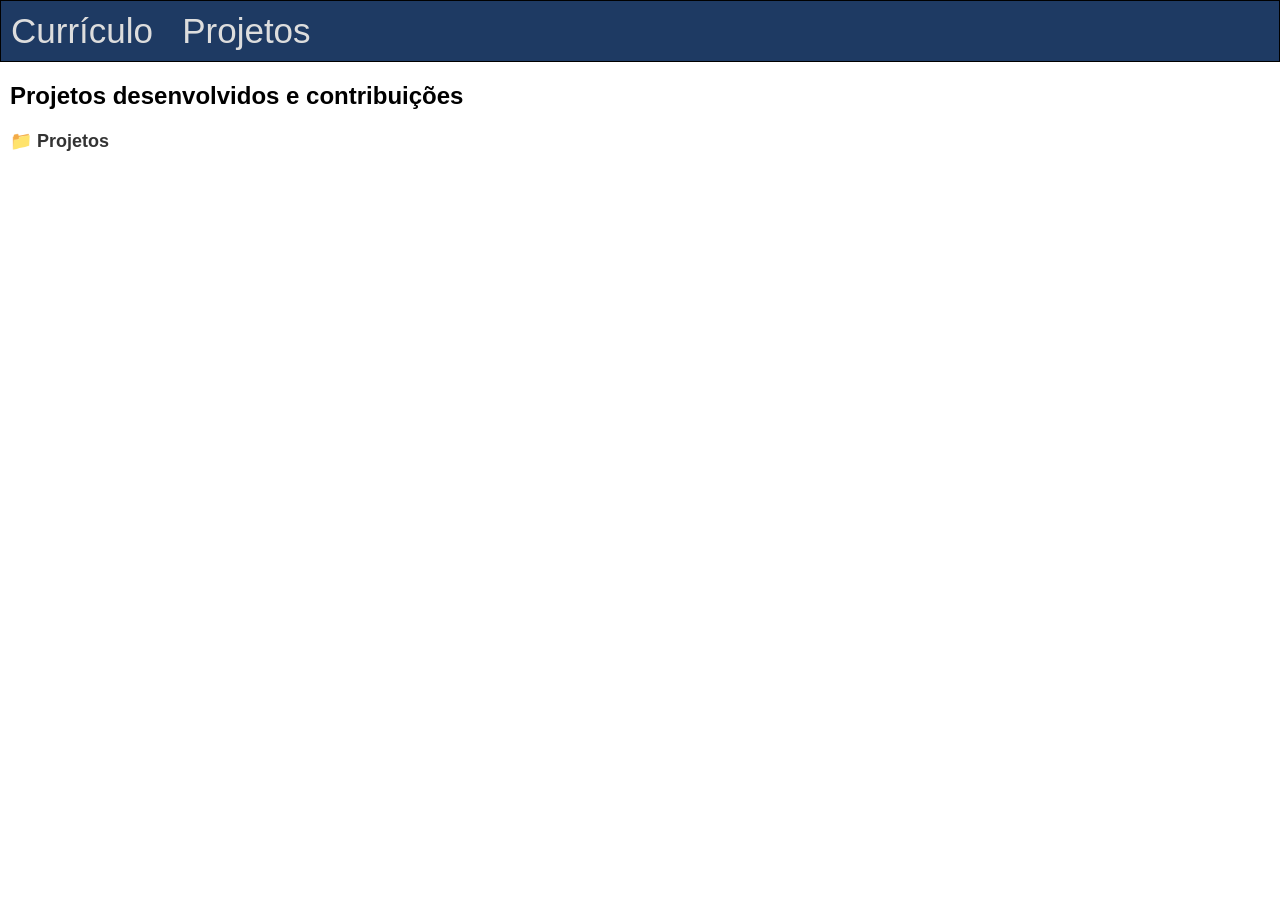
==== Projetos.html @ 7642592d "Update Projetos.html" ====
<!DOCTYPE html>
<html lang="pt-br">
<head>
  <meta charset="UTF-8">
  <title>Projetos</title>
  <style>
    body {
      font-family: Arial, sans-serif;
      margin-top: unset;
      margin-right: unset;
      margin-left: unset;

    }

    .folder {
      cursor: pointer;
      display: flex;
      align-items: center;
      gap: 8px;
      font-size: 18px;
      font-weight: bold;
      color: #333;
      user-select: none;
    }

    .projects {
      display: none;
      margin-left: 28px;
      margin-top: 8px;
      padding: 8px;
      border-left: 2px solid #666;
    }

    .projects ul {
      list-style: none;
      padding: 0;
    }

    .projects li {
      margin-bottom: 6px;
    }

    .projects a {
      text-decoration: none;
      color: #0077cc;
    }

    .projects a:hover {
      text-decoration: underline;
    }

    .Navbar a {
  color: #ddd;              
  text-decoration: none;    
}

.Navbar a:hover {
   color: #66b3ff;      
}

  </style>
</head>
<body>

<header> 
  <nav class="Navbar" style="background-color: #1e3a63; padding: 10px; font-size: 35px; border: solid 1px black;">
    <a href='index.html'>Currículo</a>
    <span>&nbsp;</span>
    <a href='Projetos.html'>Projetos</a>
    <!-- <a href='/contato'>Contato</a> -->
  </nav>
</header>


<!-- Projetos/Ajudas/Trabalhos -->
  <div style="margin-left: 10px;">

 <h2>Projetos desenvolvidos e contribuições</h2> 

  </div>
  
  <div style="margin-left: 10px;" class="folder" onclick="toggleProjects()">
    📁 Projetos
  </div>

  <div style="margin-left: 10px;" class="projects" id="projects">
    <ul>
      <li>🚀 Site Cusco — <a href="https://www.novohamburgo.rs.gov.br/cusco" target="_blank">Site Cusco Prefeitura</a><p>Site Cusco – Prefeitura - Criação de páginas internas utilizando Drupal, CSS e layout institucional.
</p></li>
      <li>💻 Formulários — <a href="https://www.novohamburgo.rs.gov.br/form/processo-seletivo-publico-simpl2" target="_blank">Formulários Prefeitura</a><p>Formulários internos – Prefeitura - Desenvolvimento de formulários personalizados para diferentes setores. Alguns formulário são externos, abertos para o público, outros já são internos, então está sempre fechando e abrindo, ficando difícil colocar apenas um link de formulário. Ao todo fiz 68 formulários para a Prefeitura.</p></li>
      <li>📱 GitHub — <a href="https://github.com/thales-boardman?tab=repositories" target="_blank">Ver no GitHub</a><p>Os projetos principais são: <br><br>• Assinatura Institucional - Gerador de assinatura usado por servidores públicos;<br><br>• Landing Page “Obra Fácil” (Projeto do Instituto Evoluir) - Projeto de curso com boas práticas de HTML/CSS;<br><br>• Site WordPress (Mixmob) - Criação, configuração e ajustes de navegação;<br><br>• Automação para a classificação de nóticias, tanto usando Python quanto as API's do Clarity e do Google Analytics e inserindo todas as informações em uma planilha;<br><br>• Automação na coleta de e-mails e classificação dos mesmos (OBS: Via código e palavras chaves não foi de grande sucesso a classificação, então, em último caso, comecei a classificar todos os e-mails a mão, assim retirando lixos eletrônicos e separando eles dos e-mails importantes);<br><br>• Virei um Teste para testar as funcionalidades do novo site da Femictec, site esse feito com o Strapi.</p></li>
      <li>💻 Nova Intranet — <a href="https://www.youtube.com/watch?v=ZHB-f88vuvU" target="_blank">Nova Intranet</a><p>Projeto ainda em andamento, demonstrado através do vídeo criado pela equipe. Desenvolvimento de modelo inicial para a nova intranet institucional utilizando CodeIgniter 4. Atuei na implementação de:

<br><br>• Footer responsivo
<br><br>• Sistema de busca de arquivos e ramais
<br><br>• Página de login
<br><br>• Upload, renomeação e exclusão de arquivos
<br><br>• Atualização e gerenciamento de ramais através do banco de dados
<br><br>• Botão contraste
<br><br>• Avisos de "Sair sem salvar" e de "Excluir ramal", aparecem na tela avisando ao usuário
<br><br>• Botões de aumentar e diminuir a fonte do site todo
<br><br>• Botão de ver mais opções no ramal, como por exemplo "Copiar e-mail, editar e excluir"
<br><br>• Alertas "Cadastro salvo com sucesso - verde", "Ocorreu um erro em sua solicitação - vermelho" e "Ocorreu um erro em sua solicitação - amarelo"

<br><br>O projeto tem como <u>objetivo</u> substituir a intranet anterior, que apresentava conteúdo desatualizado e baixa usabilidade.</p></li>
    </ul>
  </div>

  <script>
    function toggleProjects() {
      const section = document.getElementById("projects");
      section.style.display = section.style.display === "block" ? "none" : "block";
    }
  </script>
</body>
</html>
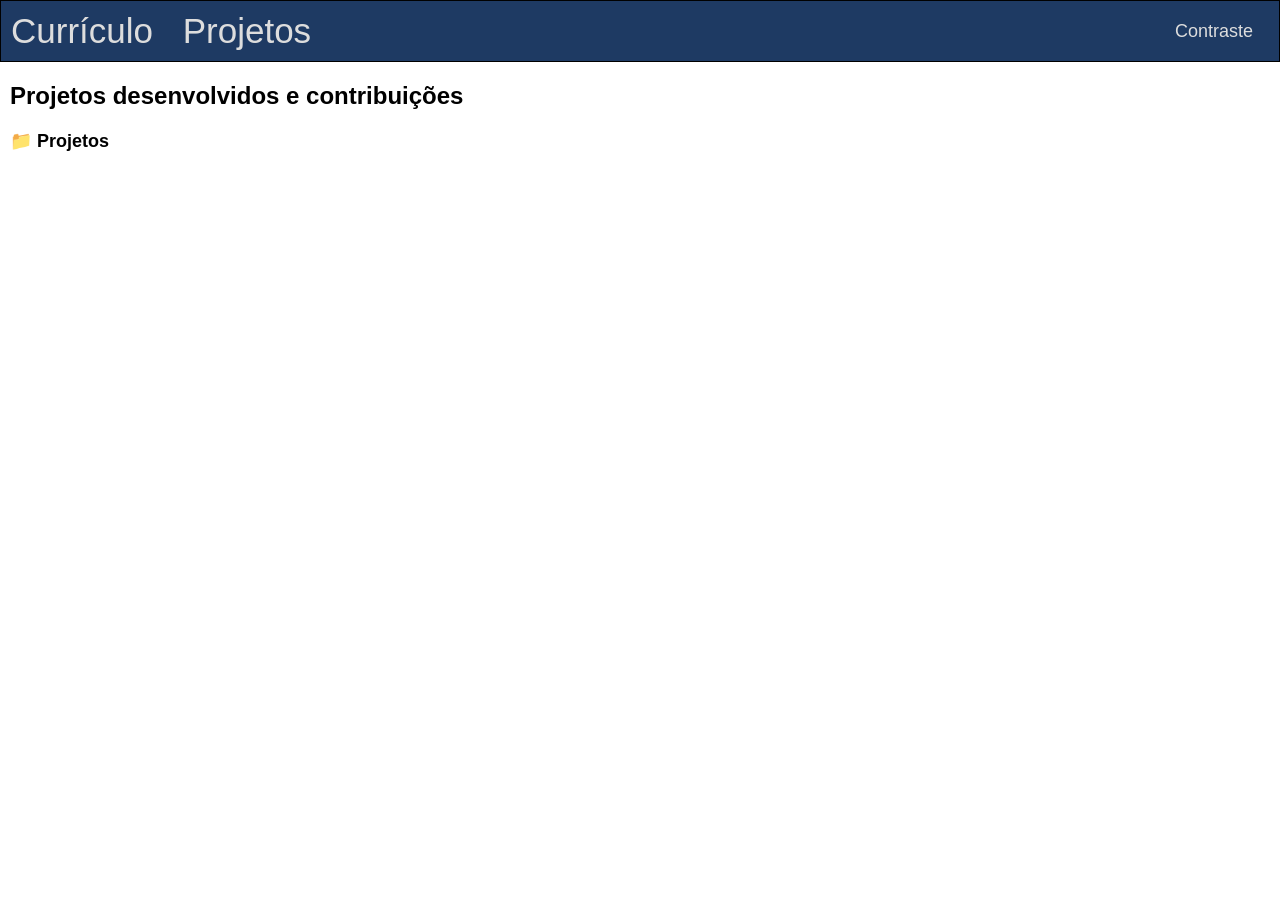
==== commit 3fd13a85: "Refactor Projetos.html for responsiveness and dark mode Updated HTML structure and added responsive " ====
--- a/Projetos.html
+++ b/Projetos.html
@@ -2,73 +2,34 @@
 <html lang="pt-br">
 <head>
   <meta charset="UTF-8">
+  <meta name="viewport" content="width=device-width, initial-scale=1.0">
   <title>Projetos</title>
-  <style>
-    body {
-      font-family: Arial, sans-serif;
-      margin-top: unset;
-      margin-right: unset;
-      margin-left: unset;
-
-    }
-
-    .folder {
-      cursor: pointer;
-      display: flex;
-      align-items: center;
-      gap: 8px;
-      font-size: 18px;
-      font-weight: bold;
-      color: #333;
-      user-select: none;
-    }
-
-    .projects {
-      display: none;
-      margin-left: 28px;
-      margin-top: 8px;
-      padding: 8px;
-      border-left: 2px solid #666;
-    }
-
-    .projects ul {
-      list-style: none;
-      padding: 0;
-    }
-
-    .projects li {
-      margin-bottom: 6px;
-    }
-
-    .projects a {
-      text-decoration: none;
-      color: #0077cc;
-    }
-
-    .projects a:hover {
-      text-decoration: underline;
-    }
-
-    .Navbar a {
-  color: #ddd;              
-  text-decoration: none;    
-}
-
-.Navbar a:hover {
-   color: #66b3ff;      
-}
-
-  </style>
+  <link rel="stylesheet" href="styleproject.css">
 </head>
 <body>
 
-<header> 
-  <nav class="Navbar" style="background-color: #1e3a63; padding: 10px; font-size: 35px; border: solid 1px black;">
-    <a href='index.html'>Currículo</a>
-    <span>&nbsp;</span>
-    <a href='Projetos.html'>Projetos</a>
-    <!-- <a href='/contato'>Contato</a> -->
-  </nav>
+<header>
+    <nav class="Navbar">
+
+        <div class="logo">
+            <a href="index.html">Currículo</a>
+            <a href="Projetos.html">Projetos</a>
+        </div>
+
+        <div class="menu-mobile" id="menu-mobile">
+            <a href="index.html">Currículo</a>
+            <a href="Projetos.html">Projetos</a>
+        </div>
+
+        <button id="toggle-theme" class="contraste-btn">
+            Contraste
+        </button>
+
+        <button class="hamburger" id="hamburger">
+            ☰
+        </button>
+
+    </nav>
 </header>
 
 
@@ -79,7 +40,7 @@
 
   </div>
   
-  <div style="margin-left: 10px;" class="folder" onclick="toggleProjects()">
+  <div class="folder" onclick="toggleProjects()">
     📁 Projetos
   </div>
 
@@ -88,7 +49,7 @@
       <li>🚀 Site Cusco — <a href="https://www.novohamburgo.rs.gov.br/cusco" target="_blank">Site Cusco Prefeitura</a><p>Site Cusco – Prefeitura - Criação de páginas internas utilizando Drupal, CSS e layout institucional.
 </p></li>
       <li>💻 Formulários — <a href="https://www.novohamburgo.rs.gov.br/form/processo-seletivo-publico-simpl2" target="_blank">Formulários Prefeitura</a><p>Formulários internos – Prefeitura - Desenvolvimento de formulários personalizados para diferentes setores. Alguns formulário são externos, abertos para o público, outros já são internos, então está sempre fechando e abrindo, ficando difícil colocar apenas um link de formulário. Ao todo fiz 68 formulários para a Prefeitura.</p></li>
-      <li>📱 GitHub — <a href="https://github.com/thales-boardman?tab=repositories" target="_blank">Ver no GitHub</a><p>Os projetos principais são: <br><br>• Assinatura Institucional - Gerador de assinatura usado por servidores públicos;<br><br>• Landing Page “Obra Fácil” (Projeto do Instituto Evoluir) - Projeto de curso com boas práticas de HTML/CSS;<br><br>• Site WordPress (Mixmob) - Criação, configuração e ajustes de navegação;<br><br>• Automação para a classificação de nóticias, tanto usando Python quanto as API's do Clarity e do Google Analytics e inserindo todas as informações em uma planilha;<br><br>• Automação na coleta de e-mails e classificação dos mesmos (OBS: Via código e palavras chaves não foi de grande sucesso a classificação, então, em último caso, comecei a classificar todos os e-mails a mão, assim retirando lixos eletrônicos e separando eles dos e-mails importantes);<br><br>• Virei um Teste para testar as funcionalidades do novo site da Femictec, site esse feito com o Strapi.</p></li>
+      <li>📱 GitHub — <a href="https://github.com/thales-boardman?tab=repositories" target="_blank">Ver no GitHub</a><p>Os projetos principais são: <br><br>• Assinatura Institucional - Gerador de assinatura usado por servidores públicos;<br><br>• Landing Page “Obra Fácil” (Projeto do Instituto Evoluir) - Projeto de curso com boas práticas de HTML/CSS;<br><br>• Site WordPress (Mixmob) - Criação, configuração e ajustes de navegação;<br><br>• Automação para a classificação de nóticias, tanto usando Python quanto as API's do Clarity e do Google Analytics e inserindo todas as informações em uma planilha;<br><br>• Automação na coleta de e-mails e classificação dos mesmos (OBS: Via código e palavras chaves não foi de grande sucesso a classificação, então, em último caso, comecei a classificar todos os e-mails a mão, assim retirando lixos eletrônicos e separando eles dos e-mails importantes).</p></li>
       <li>💻 Nova Intranet — <a href="https://www.youtube.com/watch?v=ZHB-f88vuvU" target="_blank">Nova Intranet</a><p>Projeto ainda em andamento, demonstrado através do vídeo criado pela equipe. Desenvolvimento de modelo inicial para a nova intranet institucional utilizando CodeIgniter 4. Atuei na implementação de:
 
 <br><br>• Footer responsivo
@@ -112,6 +73,49 @@
       section.style.display = section.style.display === "block" ? "none" : "block";
     }
   </script>
+
+<script>
+
+
+    const btn = document.getElementById('toggle-theme');
+    const body = document.body;
+
+    // Se existir preferência salva, aplica
+    if (localStorage.getItem('dark-mode') === 'true') {
+        body.classList.add('dark-mode');
+    }
+
+    btn.addEventListener('click', function () {
+        body.classList.toggle('dark-mode');
+
+        // Salva a preferência do usuário
+        localStorage.setItem('dark-mode', body.classList.contains('dark-mode'));
+    });
+
+
+</script>
+
+
+
+<script>
+
+const hamburger = document.getElementById("hamburger");
+const menu = document.getElementById("menu-mobile");
+
+hamburger.addEventListener("click", () => {
+
+    menu.classList.toggle("ativo");
+
+    if(menu.classList.contains("ativo")){
+        hamburger.textContent="✖";
+    }else{
+        hamburger.textContent="☰";
+    }
+
+});
+
+</script>
+
 </body>
 </html>
 
--- a/styleproject.css
+++ b/styleproject.css
@@ -0,0 +1,193 @@
+body {
+      font-family: Arial, sans-serif;
+      margin-top: unset;
+      margin-right: unset;
+      margin-left: unset;
+
+    }
+
+    .folder {
+      cursor: pointer;
+      display: flex;
+      align-items: center;
+      gap: 8px;
+      font-size: 18px;
+      font-weight: bold;
+      color: #000000;
+      user-select: none;
+      margin-left: 10px;
+    }
+
+    .projects {
+      display: none;
+      margin-left: 28px;
+      margin-top: 8px;
+      padding: 8px;
+      border-left: 2px solid #666;
+    }
+
+    .projects ul {
+      list-style: none;
+      padding: 0;
+    }
+
+    .projects li {
+      margin-bottom: 6px;
+    }
+
+    .projects a {
+      text-decoration: none;
+      color: #0077cc;
+    }
+
+    .projects a:hover {
+      text-decoration: underline;
+    }
+
+.Navbar {
+    display: flex;
+    align-items: center;
+    background-color: #1e3a63;
+    padding: 10px;
+    font-size: 35px;
+    border: solid 1px black;
+}
+
+.Navbar a {
+  color: #ddd;              
+  text-decoration: none;    
+  margin-right: 20px;
+}
+
+.Navbar a:hover {
+   color: #66b3ff;      
+}
+
+
+/* Contraste */
+
+.contraste-btn {
+    margin-left: auto; /* empurra o botão para a direita */
+    padding: 8px 16px;
+    border: none;
+    cursor: pointer;
+    background: #1e3a63;
+    color: #ddd;
+    font-size: 18px;
+}
+
+/* ========= CSS contraste ========= */
+
+/* ===== MODO ESCURO ===== */
+
+body.dark-mode .Navbar {
+    background-color: #111;
+}
+
+body.dark-mode .Navbar a {
+    color: #fff;
+}
+
+body.dark-mode .Navbar .menu-mobile {
+    background-color: #111;
+}
+
+
+body.dark-mode .contraste-btn {
+    background-color: #111;
+    color: #fff;
+}
+
+body.dark-mode {
+    background: #121212;
+    color: #fff;
+}
+
+body.dark-mode h1,
+body.dark-mode .folder,
+body.dark-mode h2,
+body.dark-mode h3,
+body.dark-mode h4,
+body.dark-mode p,
+body.dark-mode li,
+body.dark-mode span,
+body.dark-mode strong {
+    color: #fff;
+}
+
+body.dark-mode a {
+    color: #4ea8ff;
+}
+
+/* Esconde o botão no computador */
+.hamburger{
+    display:none;
+    margin-left:15px;
+    border:none;
+    background:none;
+    color:#ddd;
+    font-size:30px;
+    cursor:pointer;
+}
+
+/* Menu mobile */
+.menu-mobile{
+    display:none;
+}
+
+/* RESPONSIVO */
+@media(max-width:768px){
+
+    .Navbar{
+        position:relative;
+    }
+
+    .logo a{
+        display:none;
+    }
+
+    .hamburger{
+        display:block;
+        margin-left:auto;
+    }
+
+    .contraste-btn{
+        margin-left:0;
+        margin-right:10px;
+        font-size:16px;
+    }
+
+    .menu-mobile{
+
+        position:absolute;
+
+        top:100%;
+        left:0;
+
+        width:100%;
+
+        background:#1e3a63;
+
+        display:flex;
+        flex-direction:column;
+
+        max-height:0;
+        overflow:hidden;
+
+        transition:max-height .35s ease;
+    }
+
+    .menu-mobile a{
+
+        color:white;
+        text-decoration:none;
+        padding:18px;
+        text-align:center;
+        border-top:1px solid rgba(255,255,255,.1);
+    }
+
+    .menu-mobile.ativo{
+        max-height:200px;
+    }
+
+}
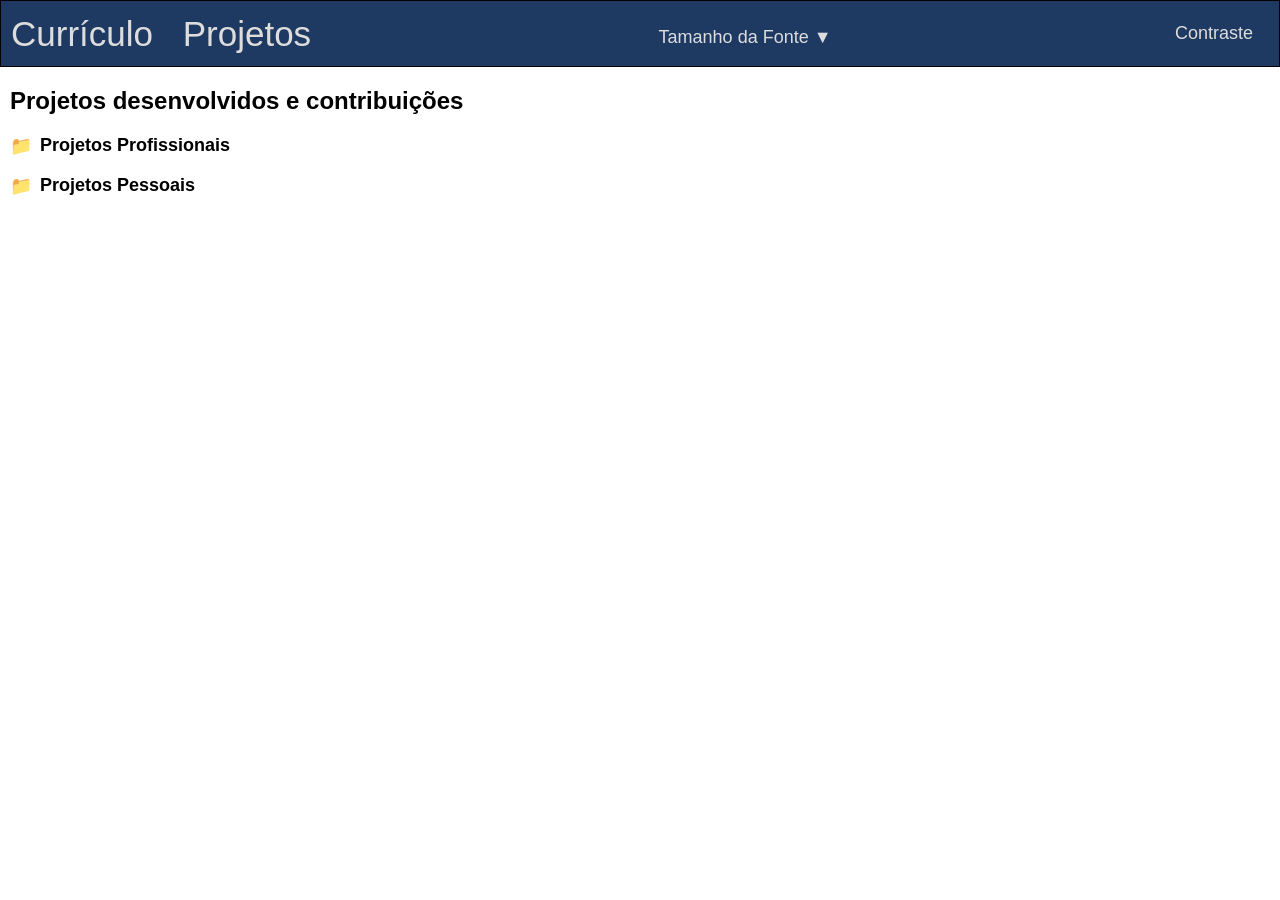
==== commit 93e4c4b5: "Add files via upload" ====
--- a/Projetos.html
+++ b/Projetos.html
@@ -21,6 +21,29 @@
             <a href="Projetos.html">Projetos</a>
         </div>
 
+    <div class="font-dropdown" id="font-dropdown">
+
+    <button class="font-toggle" id="font-toggle">
+        Tamanho da Fonte ▼
+    </button>
+
+    <div class="font-menu">
+
+        <button class="font-btn" data-size="14">
+            Pequena
+        </button>
+
+        <button class="font-btn" data-size="18">
+            Média
+        </button>
+
+        <button class="font-btn" data-size="22">
+            Grande
+        </button>
+
+        </div>
+    </div>
+
         <button id="toggle-theme" class="contraste-btn">
             Contraste
         </button>
@@ -38,13 +61,16 @@
 
  <h2>Projetos desenvolvidos e contribuições</h2> 
 
-  </div>
-  
-  <div class="folder" onclick="toggleProjects()">
-    📁 Projetos
-  </div>
+</div>
 
-  <div style="margin-left: 10px;" class="projects" id="projects">
+    <div class="folder" id="folderProfissionais">
+        <span id="folderIconProfissionais">📁</span>
+        Projetos Profissionais
+    </div>
+
+    <div class="projects" id="profissionais">
+
+         <div style="margin-left: 10px;">
     <ul>
       <li>🚀 Site Cusco — <a href="https://www.novohamburgo.rs.gov.br/cusco" target="_blank">Site Cusco Prefeitura</a><p>Site Cusco – Prefeitura - Criação de páginas internas utilizando Drupal, CSS e layout institucional.
 </p></li>
@@ -67,54 +93,28 @@
     </ul>
   </div>
 
-  <script>
-    function toggleProjects() {
-      const section = document.getElementById("projects");
-      section.style.display = section.style.display === "block" ? "none" : "block";
-    }
-  </script>
-
-<script>
+    </div>
 
 
-    const btn = document.getElementById('toggle-theme');
-    const body = document.body;
+    <div class="folder" id="folderPessoais">
+        <span id="folderIconPessoais">📁</span>
+        Projetos Pessoais
+    </div>
 
-    // Se existir preferência salva, aplica
-    if (localStorage.getItem('dark-mode') === 'true') {
-        body.classList.add('dark-mode');
-    }
+    <div class="projects" id="pessoais">
 
-    btn.addEventListener('click', function () {
-        body.classList.toggle('dark-mode');
+        <ul>
+            <li>🚧 Em desenvolvimento...</li>
+        </ul>
 
-        // Salva a preferência do usuário
-        localStorage.setItem('dark-mode', body.classList.contains('dark-mode'));
-    });
+    </div>
 
+</div>
 
-</script>
+ 
 
+<script src="script.js"></script>
 
-
-<script>
-
-const hamburger = document.getElementById("hamburger");
-const menu = document.getElementById("menu-mobile");
-
-hamburger.addEventListener("click", () => {
-
-    menu.classList.toggle("ativo");
-
-    if(menu.classList.contains("ativo")){
-        hamburger.textContent="✖";
-    }else{
-        hamburger.textContent="☰";
-    }
-
-});
-
-</script>
 
 </body>
 </html>
--- a/styleproject.css
+++ b/styleproject.css
@@ -16,15 +16,41 @@
       color: #000000;
       user-select: none;
       margin-left: 10px;
-    }
-
-    .projects {
-      display: none;
-      margin-left: 28px;
-      margin-top: 8px;
-      padding: 8px;
-      border-left: 2px solid #666;
-    }
+      margin-top: 10px;
+    }
+
+  .projects {
+
+    max-height: 0;
+    overflow: hidden;
+
+    opacity: 0;
+
+    transform: translateY(-10px);
+
+    margin-left: 28px;
+    margin-top: 8px;
+    padding: 0 8px;
+
+    border-left: 2px solid #666;
+
+    transition:
+        max-height .45s ease,
+        opacity .35s ease,
+        transform .35s ease,
+        padding .35s ease;
+}
+
+.projects.ativo {
+
+    max-height: 3000px;
+
+    opacity: 1;
+
+    transform: translateY(0);
+
+    padding: 8px;
+}
 
     .projects ul {
       list-style: none;
@@ -76,9 +102,96 @@
     font-size: 18px;
 }
 
+/* ===== Dropdown Fonte ===== */
+
+.font-dropdown{
+    position:relative;
+    margin-left:40px;
+    margin-left: auto;
+}
+
+.font-toggle{
+
+    background:#1e3a63;
+    color:#ddd;
+    border:none;
+    cursor:pointer;
+    font-size:18px;
+    padding:8px 15px;
+}
+
+.font-toggle:hover{
+    color:#66b3ff;
+}
+
+.font-menu{
+
+    position:absolute;
+    top:100%;
+    left:0;
+
+    background:#1e3a63;
+
+    min-width:180px;
+
+    display:flex;
+    flex-direction:column;
+
+    opacity:0;
+    visibility:hidden;
+    transform:translateY(10px);
+
+    transition:.25s;
+}
+
+.font-menu button{
+
+    background:none;
+    border:none;
+    color:white;
+
+    padding:12px;
+    cursor:pointer;
+    text-align:left;
+}
+
+.font-menu button:hover{
+
+    background:#2b4d7d;
+}
+
+/* PC */
+.font-dropdown:hover .font-menu{
+
+    opacity:1;
+    visibility:visible;
+    transform:translateY(0);
+}
+
+/* Mobile */
+.font-dropdown.ativo .font-menu{
+
+    opacity:1;
+    visibility:visible;
+    transform:translateY(0);
+}
+
 /* ========= CSS contraste ========= */
 
 /* ===== MODO ESCURO ===== */
+
+body.dark-mode .font-toggle{
+    background:#111;
+    color:white;
+}
+
+body.dark-mode .font-menu{
+    background:#111;
+}
+
+body.dark-mode .font-menu button:hover{
+    background:#333;
+}
 
 body.dark-mode .Navbar {
     background-color: #111;
@@ -91,7 +204,6 @@
 body.dark-mode .Navbar .menu-mobile {
     background-color: #111;
 }
-
 
 body.dark-mode .contraste-btn {
     background-color: #111;
@@ -140,6 +252,7 @@
 
     .Navbar{
         position:relative;
+        width: 620px;
     }
 
     .logo a{
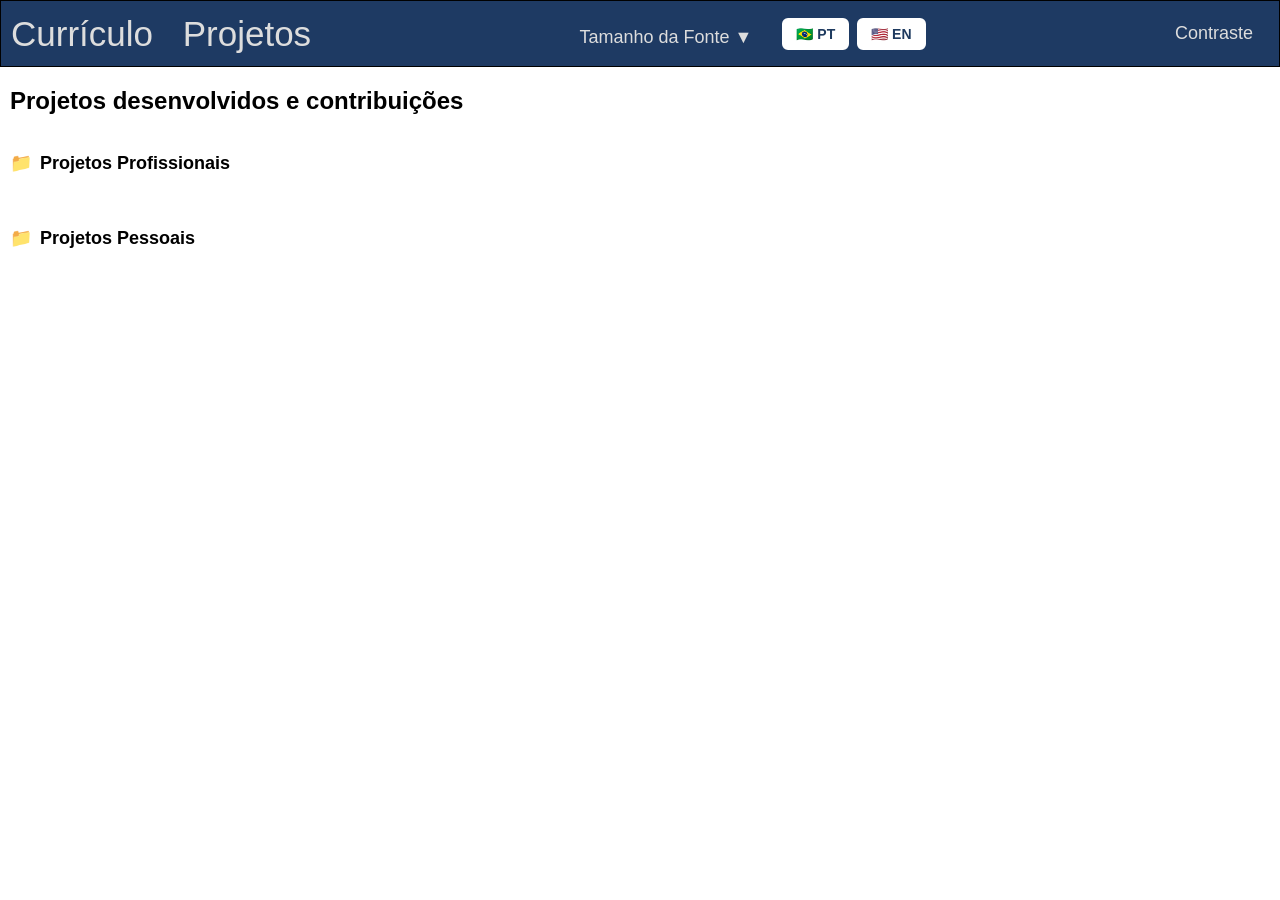
==== commit a900e038: "Add files via upload" ====
--- a/Projetos.html
+++ b/Projetos.html
@@ -12,46 +12,58 @@
     <nav class="Navbar">
 
         <div class="logo">
-            <a href="index.html">Currículo</a>
-            <a href="Projetos.html">Projetos</a>
+            <a href="index.html" data-i18n="menuCurriculo">Currículo</a>
+            <a href="Projetos.html" data-i18n="menuProjetos">Projetos</a>
         </div>
 
         <div class="menu-mobile" id="menu-mobile">
-            <a href="index.html">Currículo</a>
-            <a href="Projetos.html">Projetos</a>
+            <a href="index.html" data-i18n="menuCurriculo">Currículo</a>
+            <a href="Projetos.html" data-i18n="menuProjetos">Projetos</a>
         </div>
 
-    <div class="font-dropdown" id="font-dropdown">
+<div class="font-dropdown" id="font-dropdown" >
 
-    <button class="font-toggle" id="font-toggle">
+    <button class="font-toggle" id="font-toggle" data-i18n="menuFonte">
         Tamanho da Fonte ▼
     </button>
 
     <div class="font-menu">
 
-        <button class="font-btn" data-size="14">
+        <button data-i18n="pequeno" class="font-btn" data-size="14">
             Pequena
         </button>
 
-        <button class="font-btn" data-size="18">
+        <button data-i18n="medio" class="font-btn" data-size="18">
             Média
         </button>
 
-        <button class="font-btn" data-size="22">
+        <button data-i18n="grande" class="font-btn" data-size="22">
             Grande
         </button>
 
-        </div>
     </div>
 
-        <button id="toggle-theme" class="contraste-btn">
+</div>
+
+    <div class="language-switch">
+
+    <button onclick="mudarIdioma('pt')">
+        🇧🇷 PT
+    </button>
+
+    <button onclick="mudarIdioma('en')">
+        🇺🇸 EN
+    </button>
+
+</div>
+
+     <button id="toggle-theme" class="contraste-btn" data-i18n="menuContraste">
             Contraste
         </button>
 
         <button class="hamburger" id="hamburger">
             ☰
         </button>
-
     </nav>
 </header>
 
@@ -59,52 +71,56 @@
 <!-- Projetos/Ajudas/Trabalhos -->
   <div style="margin-left: 10px;">
 
- <h2>Projetos desenvolvidos e contribuições</h2> 
+ <h2 data-i18n="tituloProjetos">Projetos desenvolvidos e contribuições</h2> 
 
 </div>
 
-    <div class="folder" id="folderProfissionais">
+    <div class="folder" id="folderProfissionais" >
         <span id="folderIconProfissionais">📁</span>
-        Projetos Profissionais
+        <p data-i18n="projetosProfissionais">Projetos Profissionais</p>
     </div>
 
     <div class="projects" id="profissionais">
 
          <div style="margin-left: 10px;">
     <ul>
-      <li>🚀 Site Cusco — <a href="https://www.novohamburgo.rs.gov.br/cusco" target="_blank">Site Cusco Prefeitura</a><p>Site Cusco – Prefeitura - Criação de páginas internas utilizando Drupal, CSS e layout institucional.
+      <li>🚀 Site Cusco — <a href="https://www.novohamburgo.rs.gov.br/cusco" target="_blank" data-i18n="cuscoTitulo">Site Cusco Prefeitura</a><p data-i18n="cuscoDescricao">Site Cusco – Prefeitura - Criação de páginas internas utilizando Drupal, CSS e layout institucional.
 </p></li>
-      <li>💻 Formulários — <a href="https://www.novohamburgo.rs.gov.br/form/processo-seletivo-publico-simpl2" target="_blank">Formulários Prefeitura</a><p>Formulários internos – Prefeitura - Desenvolvimento de formulários personalizados para diferentes setores. Alguns formulário são externos, abertos para o público, outros já são internos, então está sempre fechando e abrindo, ficando difícil colocar apenas um link de formulário. Ao todo fiz 68 formulários para a Prefeitura.</p></li>
-      <li>📱 GitHub — <a href="https://github.com/thales-boardman?tab=repositories" target="_blank">Ver no GitHub</a><p>Os projetos principais são: <br><br>• Assinatura Institucional - Gerador de assinatura usado por servidores públicos;<br><br>• Landing Page “Obra Fácil” (Projeto do Instituto Evoluir) - Projeto de curso com boas práticas de HTML/CSS;<br><br>• Site WordPress (Mixmob) - Criação, configuração e ajustes de navegação;<br><br>• Automação para a classificação de nóticias, tanto usando Python quanto as API's do Clarity e do Google Analytics e inserindo todas as informações em uma planilha;<br><br>• Automação na coleta de e-mails e classificação dos mesmos (OBS: Via código e palavras chaves não foi de grande sucesso a classificação, então, em último caso, comecei a classificar todos os e-mails a mão, assim retirando lixos eletrônicos e separando eles dos e-mails importantes).</p></li>
-      <li>💻 Nova Intranet — <a href="https://www.youtube.com/watch?v=ZHB-f88vuvU" target="_blank">Nova Intranet</a><p>Projeto ainda em andamento, demonstrado através do vídeo criado pela equipe. Desenvolvimento de modelo inicial para a nova intranet institucional utilizando CodeIgniter 4. Atuei na implementação de:
+      <li>💻 Formulários — <a href="https://www.novohamburgo.rs.gov.br/form/processo-seletivo-publico-simpl2" target="_blank" data-i18n="formulariosTitulo">Formulários Prefeitura</a><p data-i18n="formulariosDescricao">Formulários internos – Prefeitura - Desenvolvimento de formulários personalizados para diferentes setores. Alguns formulário são externos, abertos para o público, outros já são internos, então está sempre fechando e abrindo, ficando difícil colocar apenas um link de formulário. Ao todo fiz 68 formulários para a Prefeitura.</p></li>
+      <li>📱 GitHub — <a href="https://github.com/thales-boardman?tab=repositories" target="_blank" data-i18n="verGithub">Ver no GitHub</a><p data-i18n="githubDescricao">Os projetos principais são: <br><br><p data-i18n="githubProjeto1">• Assinatura Institucional - Gerador de assinatura usado por servidores públicos;</p><p data-i18n="githubProjeto2">• Site WordPress (Mixmob) - Criação, configuração e ajustes de navegação;</p><p data-i18n="githubProjeto3">• Automação para a classificação de nóticias, tanto usando Python quanto as API's do Clarity e do Google Analytics e inserindo todas as informações em uma planilha;</p><p data-i18n="githubProjeto4">• Automação na coleta de e-mails e classificação dos mesmos (OBS: Via código e palavras chaves não foi de grande sucesso a classificação, então, em último caso, comecei a classificar todos os e-mails a mão, assim retirando lixos eletrônicos e separando eles dos e-mails importantes).</p></p></li>
+      <li>💻 Nova Intranet — <a href="https://www.youtube.com/watch?v=ZHB-f88vuvU" target="_blank" data-i18n="intranetTitulo">Nova Intranet</a><p data-i18n="intranetDescricao">Projeto ainda em andamento, demonstrado através do vídeo criado pela equipe. Desenvolvimento de modelo inicial para a nova intranet institucional utilizando CodeIgniter 4. Atuei na implementação de:
 
-<br><br>• Footer responsivo
-<br><br>• Sistema de busca de arquivos e ramais
-<br><br>• Página de login
-<br><br>• Upload, renomeação e exclusão de arquivos
-<br><br>• Atualização e gerenciamento de ramais através do banco de dados
-<br><br>• Botão contraste
-<br><br>• Avisos de "Sair sem salvar" e de "Excluir ramal", aparecem na tela avisando ao usuário
-<br><br>• Botões de aumentar e diminuir a fonte do site todo
-<br><br>• Botão de ver mais opções no ramal, como por exemplo "Copiar e-mail, editar e excluir"
-<br><br>• Alertas "Cadastro salvo com sucesso - verde", "Ocorreu um erro em sua solicitação - vermelho" e "Ocorreu um erro em sua solicitação - amarelo"
+<p data-i18n="intranet1">• Footer responsivo</p>
+<p data-i18n="intranet2">• Sistema de busca de arquivos e ramais</p>
+<p data-i18n="intranet3">• Página de login</p>
+<p data-i18n="intranet4">• Upload, renomeação e exclusão de arquivos</p>
+<p data-i18n="intranet5">• Atualização e gerenciamento de ramais através do banco de dados</p>
+<p data-i18n="intranet6">• Botão contraste</p>
+<p data-i18n="intranet7">• Avisos de "Sair sem salvar" e de "Excluir ramal", aparecem na tela avisando ao usuário</p>
+<p data-i18n="intranet8">• Botões de aumentar e diminuir a fonte do site todo</p>
+<p data-i18n="intranet9">• Botão de ver mais opções no ramal, como por exemplo "Copiar e-mail, editar e excluir"</p>
+<p data-i18n="intranet10">• Alertas "Cadastro salvo com sucesso - verde", "Ocorreu um erro em sua solicitação - vermelho" e "Ocorreu um erro em sua solicitação - amarelo"</p>
 
-<br><br>O projeto tem como <u>objetivo</u> substituir a intranet anterior, que apresentava conteúdo desatualizado e baixa usabilidade.</p></li>
+<p data-i18n="intranetObjetivo"> O projeto tem como <u>objetivo</u> substituir a intranet anterior, que apresentava conteúdo desatualizado e baixa usabilidade.</p></li>
     </ul>
   </div>
 
     </div>
 
 
-    <div class="folder" id="folderPessoais">
+    <div class="folder" id="folderPessoais"  >
         <span id="folderIconPessoais">📁</span>
-        Projetos Pessoais
+        <p data-i18n="projetosPessoais">Projetos Pessoais</p>
     </div>
 
     <div class="projects" id="pessoais">
 
         <ul>
-            <li>🚧 Em desenvolvimento...</li>
+            <li>📱 GitHub — <a href="https://github.com/thales-boardman?tab=repositories" target="_blank" data-i18n="verGithub">Ver no GitHub</a>
+                <p data-i18n="githubPessoalDescricao">Os projetos principais são: </p>
+                <p data-i18n="curriculoProjeto">• Meu Currículo - Até agora foi usado as linguagens HTML, CSS e Javascript para fazer esse site e coloca-lo no Github;</p>
+                <p data-i18n="obraFacilProjeto">• Landing Page “Obra Fácil” (Projeto do Instituto Evoluir) - Projeto de curso com boas práticas de HTML/CSS;</p>
+                </li>
         </ul>
 
     </div>
--- a/styleproject.css
+++ b/styleproject.css
@@ -303,4 +303,35 @@
         max-height:200px;
     }
 
+}
+
+
+/* Idiomas */
+.language-switch {
+    display: flex;
+    align-items: center;
+    gap: 8px;
+    margin-left: 15px;
+}
+
+.language-switch button {
+    background: #fff;
+    color: #1e3a5f;
+    border: 2px solid #fff;
+    border-radius: 6px;
+    padding: 6px 12px;
+    font-size: 14px;
+    font-weight: bold;
+    cursor: pointer;
+    transition: .3s;
+}
+
+.language-switch button:hover {
+    background: #1e3a5f;
+    color: white;
+    border-color: white;
+}
+
+.language-switch button:active {
+    transform: scale(0.96);
 }
